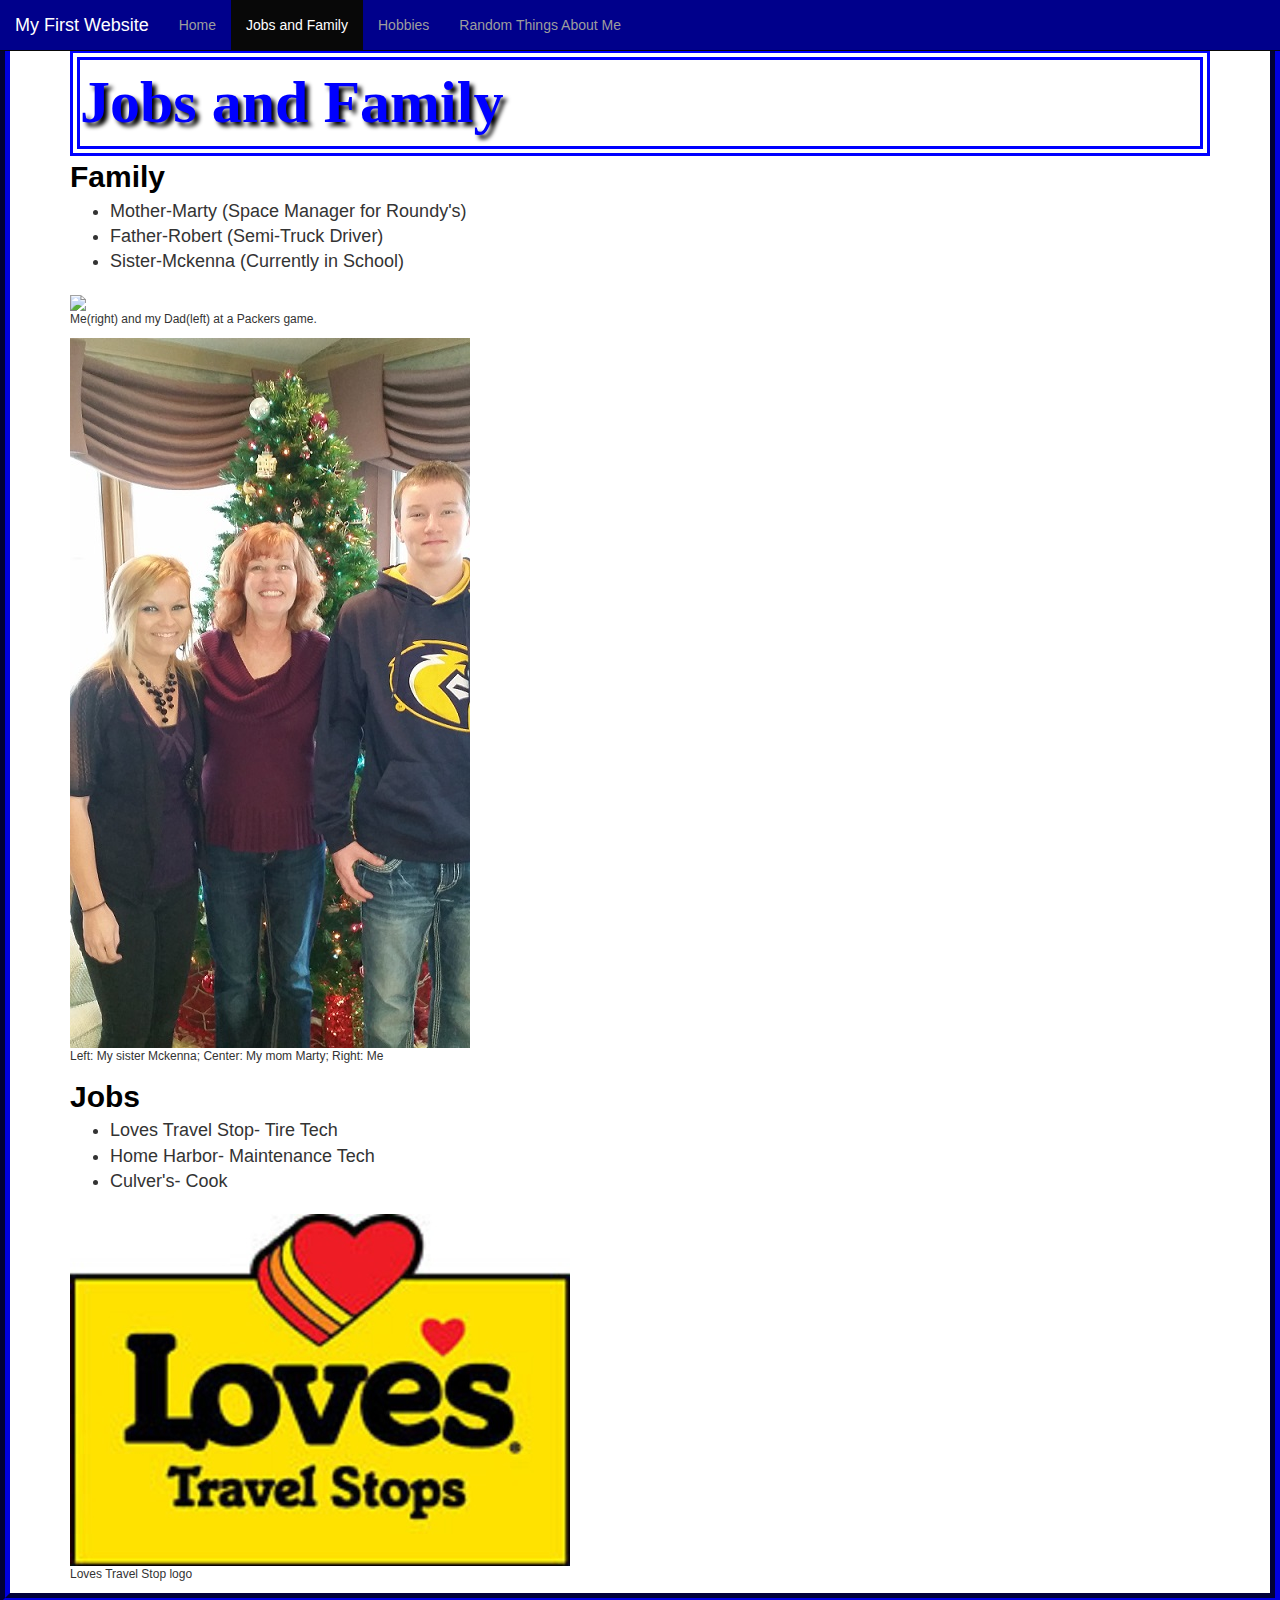
==== firstlab2.html @ c9f7a7d6 "finished website" ====
<!DOCTYPE html>
<html lang="en">
  <head>
    <meta charset="utf-8">
    <meta http-equiv="X-UA-Compatible" content="IE=edge">
    <meta name="viewport" content="width=device-width, initial-scale=1">
    <meta name="description" content="">
    <meta name="author" content="">
    <link rel="icon" href="../../favicon.ico">
    <title>About Braeden Chriske</title>
    <link href="https://maxcdn.bootstrapcdn.com/bootstrap/3.3.7/css/bootstrap.min.css" rel="stylesheet">
    <link href="../../assets/css/ie10-viewport-bug-workaround.css" rel="stylesheet">
    <link href="lab1styles.css" rel="stylesheet" type="text/css">
    <script src="../../assets/js/ie-emulation-modes-warning.js"></script>
  </head>

  <body>

    <nav class="navbar navbar-inverse navbar-fixed-top">
      <div class="navcontainer">
        <div class="navbar-header">
          <button type="button" class="navbar-toggle collapsed" data-toggle="collapse" data-target="#navbar" aria-expanded="false" aria-controls="navbar">
            <span class="sr-only">Toggle navigation</span>
            <span class="icon-bar"></span>
            <span class="icon-bar"></span>
            <span class="icon-bar"></span>
          </button>
          <a class="navbar-brand" href="#">My First Website</a>
        </div>
        <div id="navbar" class="collapse navbar-collapse">
          <ul class="nav navbar-nav">
            <li><a href="index2.html">Home</a></li>
            <li class="active"><a href="firstlab2.html">Jobs and Family</a></li>
            <li><a href="firstlab3.html">Hobbies</a></li>
            <li><a href="firstlab4.html">Random Things About Me</a></li>
          </ul>
        </div>
      </div>
    </nav>
    
    <div class="container">

      <div class="starter-template">
        Jobs and Family
      </div>
      <div class="header">
        Family
      </div>
		  <div class="lead">
        <ul>
				  <li>Mother-Marty (Space Manager for Roundy's)</li>
				  <li>Father-Robert (Semi-Truck Driver)</li>
				  <li>Sister-Mckenna (Currently in School)</li>
        </ul>
      </div>
      <div class="image">
        <img src="IMG_1231.jpg">
        <p>Me(right) and my Dad(left) at a Packers game.</p>
      </div>
      <div class="image">
        <img src="20141225_150128.jpg">
        <p>Left: My sister Mckenna; Center: My mom Marty; Right: Me</p>
      </div>
      <div class="header">
        Jobs
      </div>
      <div class="lead">
        <ul>
          <li>Loves Travel Stop- Tire Tech</li>
          <li>Home Harbor- Maintenance Tech</li>
          <li>Culver's- Cook</li>
        </ul>
      </div>
      <div class="image">
        <img src="Loves_Truck_Stop.jpg">
        <p>Loves Travel Stop logo</p>
      </div>

    </div>
    
    <script src="https://ajax.googleapis.com/ajax/libs/jquery/1.12.4/jquery.min.js"></script>
    <script>window.jQuery || document.write('<script src="../../assets/js/vendor/jquery.min.js"><\/script>')</script>
    <script src="../../dist/js/bootstrap.min.js"></script>
    <script src="../../assets/js/ie10-viewport-bug-workaround.js"></script>
  </body>
</html
---- lab1styles.css ----
.container {
    margin-top:50px;
}
.starter-template {
	background-color: white;
	color:blue;
	font-size: 60px;
	font-family: verdana;
	font-weight: bold;
	border-style: double;
	border-width: 10px;
	text-shadow: 4px 4px 4px black
}
.header{
	font-size: 30px;
	color: black;
	text-align: left;
	font-weight: bold;
}
.navcontainer {
	background-color: darkblue
}
.lead {
	font-color: black;
	text-align: left;
	font-size: 18px;
}
.image {
	font-size: 12px;
}
body{
    background-repeat:no-repeat;
    background-image: linear-gradient(to top, white 0%, teal 100%), url('w3css.gif');
    background-blend-mode: color-dodge;
    border-bottom-style: groove;
    border-bottom-width: 10px;
    border-bottom-color: darkblue;
    border-left-style: groove;
    border-left-width: 10px;
    border-left-color: darkblue;
    border-right-style: groove;
    border-right-width: 10px;
    border-right-color: darkblue;
}
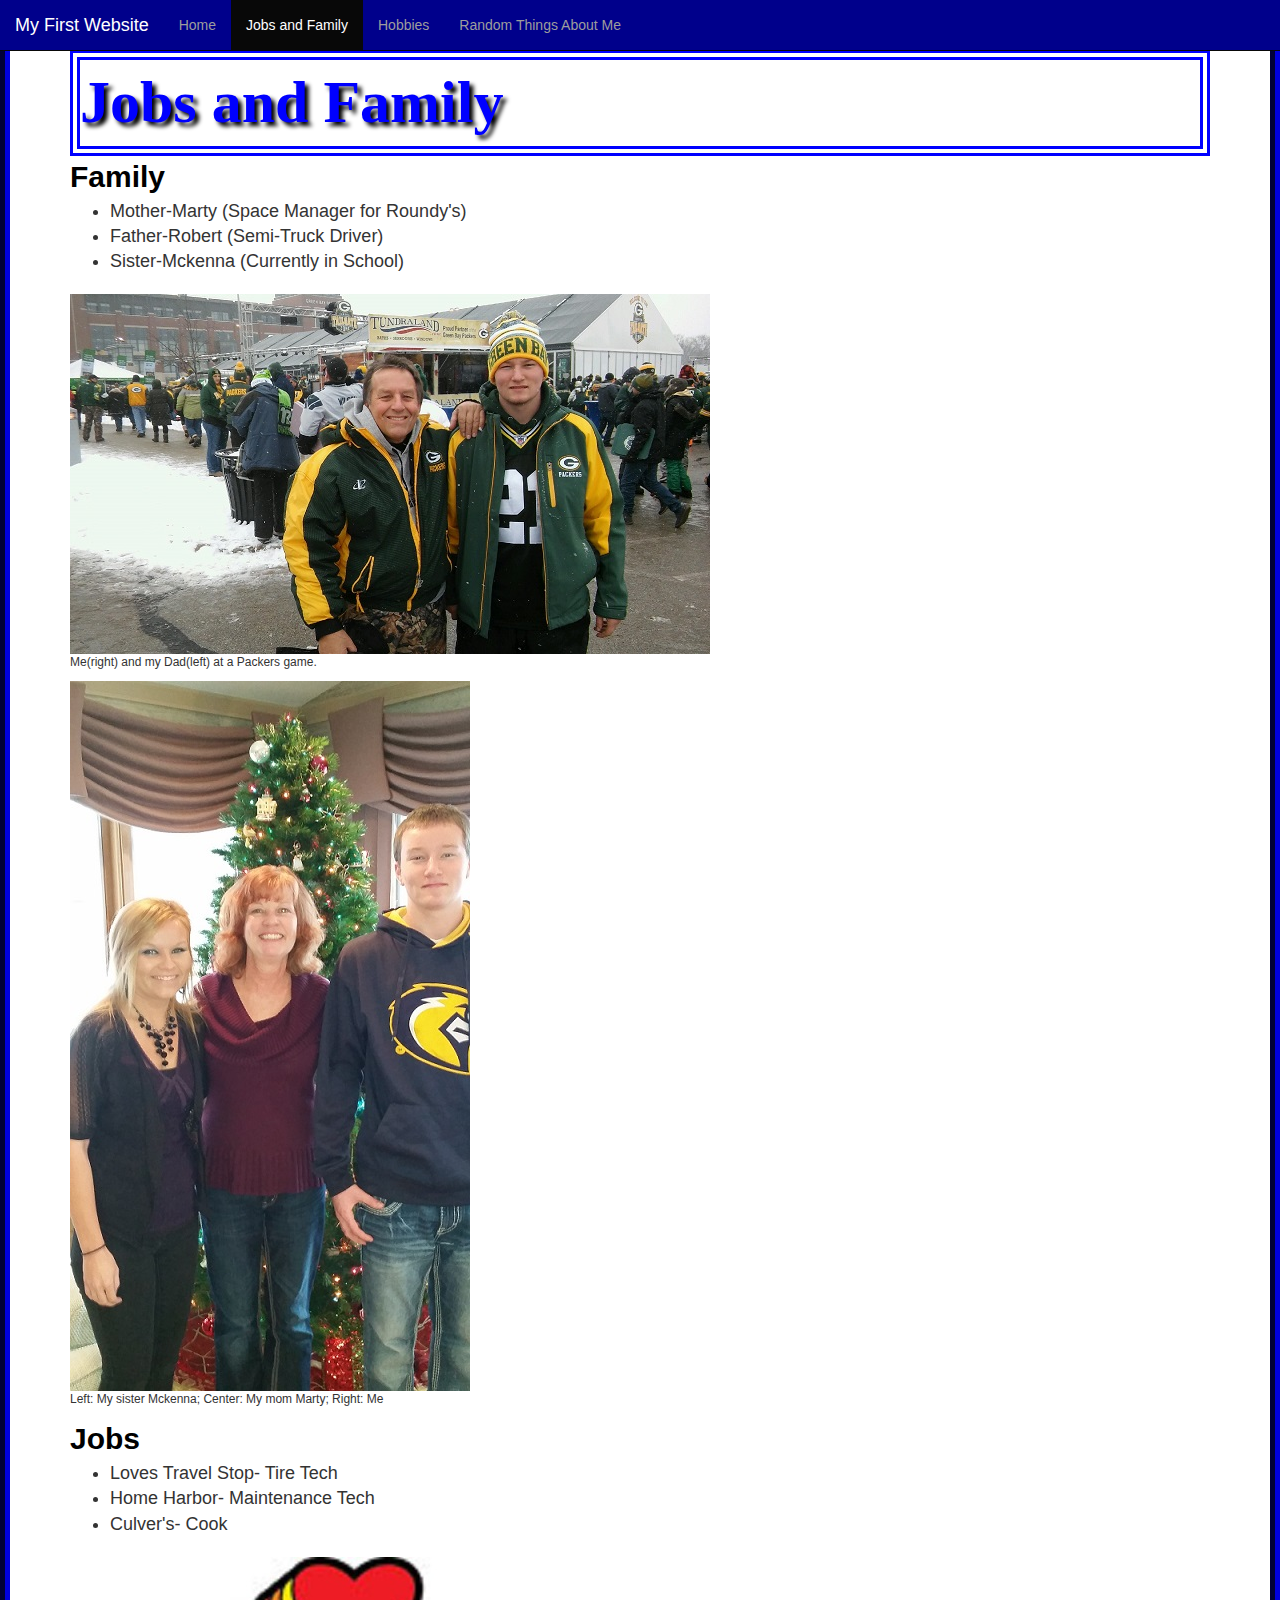
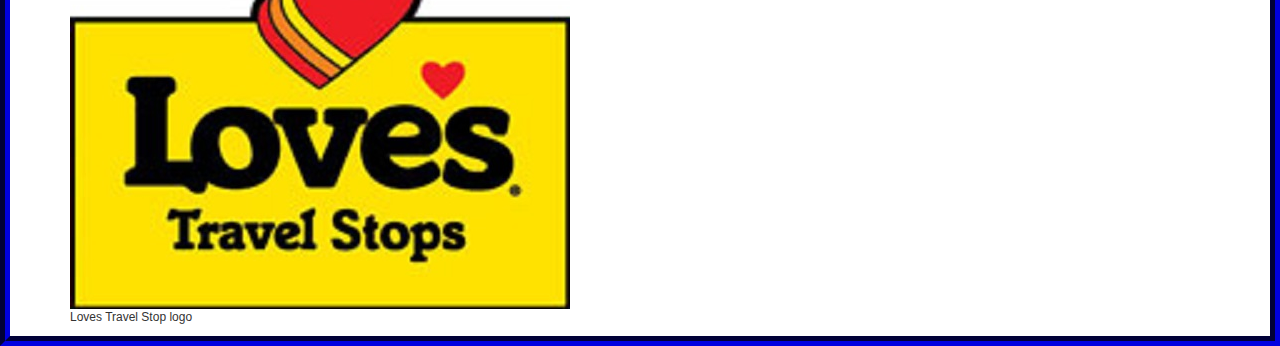
==== commit 5cf48ce4: "fixed images" ====
--- a/firstlab2.html
+++ b/firstlab2.html
@@ -29,7 +29,7 @@
         </div>
         <div id="navbar" class="collapse navbar-collapse">
           <ul class="nav navbar-nav">
-            <li><a href="index2.html">Home</a></li>
+            <li><a href="index.html">Home</a></li>
             <li class="active"><a href="firstlab2.html">Jobs and Family</a></li>
             <li><a href="firstlab3.html">Hobbies</a></li>
             <li><a href="firstlab4.html">Random Things About Me</a></li>
@@ -54,7 +54,7 @@
         </ul>
       </div>
       <div class="image">
-        <img src="IMG_1231.jpg">
+        <img src="IMG_1231.JPG">
         <p>Me(right) and my Dad(left) at a Packers game.</p>
       </div>
       <div class="image">
